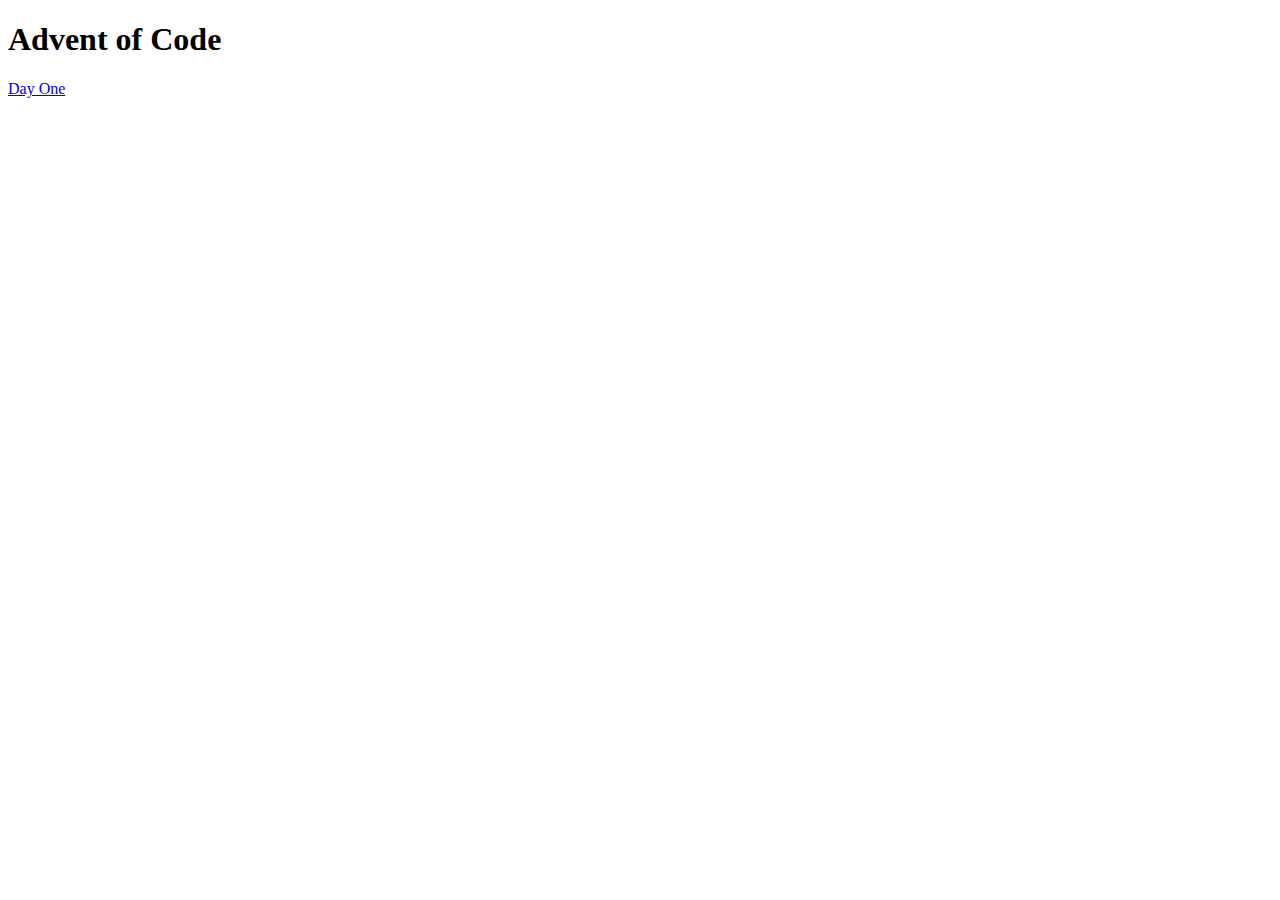
==== index.html @ 19c62e7b "file path" ====
<!DOCTYPE html>
<html lang="en">
  <head>
    <meta charset="UTF-8" />
    <meta http-equiv="X-UA-Compatible" content="IE=edge" />
    <meta name="viewport" content="width=device-width, initial-scale=1.0" />
    <title>Advent of Code</title>
  </head>
  <body>
    <h1>Advent of Code</h1>

    <article class="day one">
      <a href="./day-one/day-one.html">Day One</a>
    </article>
  </body>
</html>
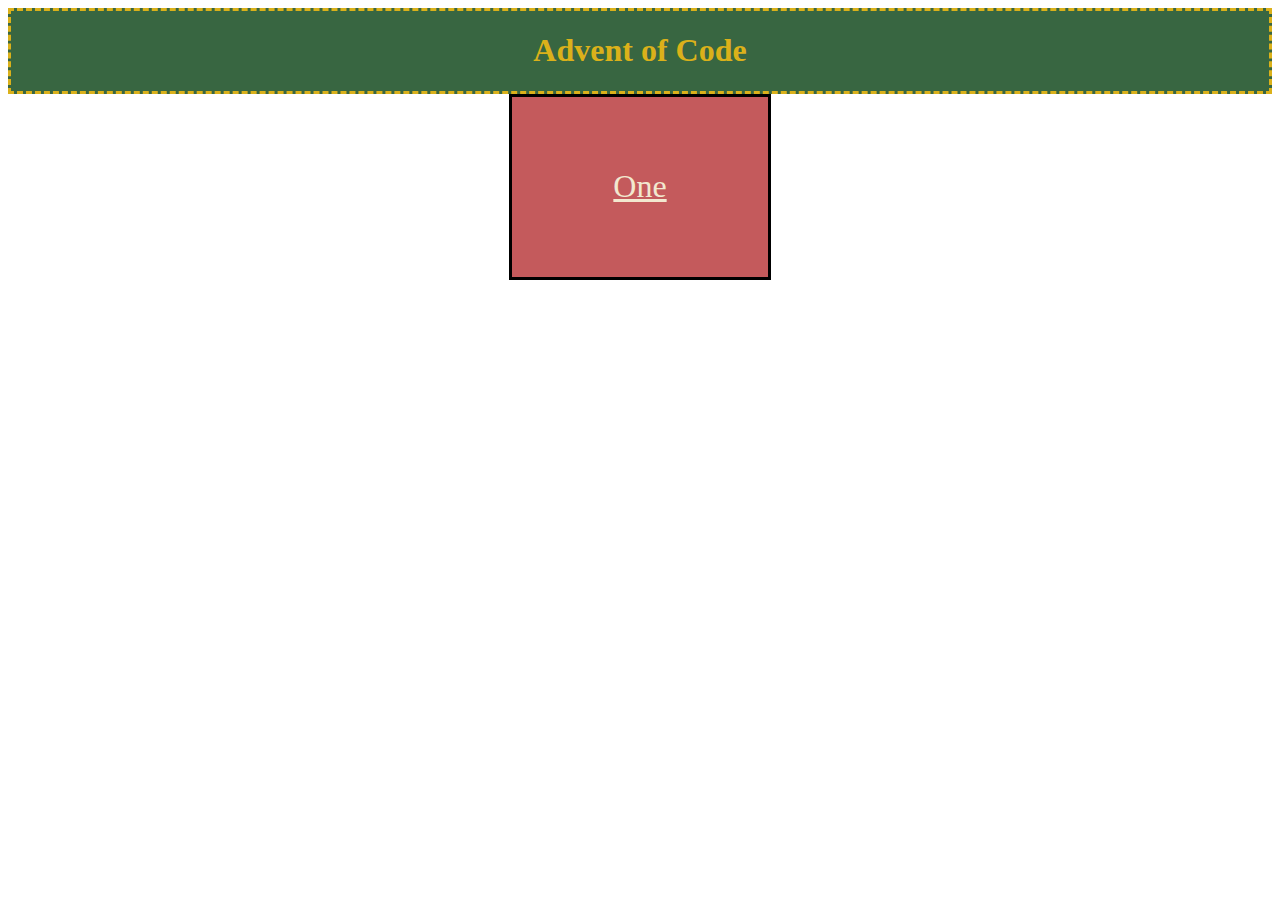
==== commit 9c3d6acc: "Add some styling to main page" ====
--- a/index.html
+++ b/index.html
@@ -4,13 +4,18 @@
     <meta charset="UTF-8" />
     <meta http-equiv="X-UA-Compatible" content="IE=edge" />
     <meta name="viewport" content="width=device-width, initial-scale=1.0" />
+    <link rel="stylesheet" href="style.css" />
     <title>Advent of Code</title>
   </head>
   <body>
-    <h1>Advent of Code</h1>
+    <header>
+      <h1>Advent of Code</h1>
+    </header>
 
-    <article class="day one">
-      <a href="./day-one/day-one.html">Day One</a>
-    </article>
+    <section class="advent-calendar">
+      <article class="day one">
+        <a href="./day-one/day-one.html">One</a>
+      </article>
+    </section>
   </body>
 </html>
--- a/style.css
+++ b/style.css
@@ -0,0 +1,46 @@
+:root {
+  --dark-green: #386641;
+  --mid-green: #6a994e;
+  --light-green: #9ec346;
+  --off-white: #f2e8cf;
+  --light-red: #c45a5c;
+  --mid-red: #b34244;
+  --dark-red: #963638;
+  --gold: #dbb11a;
+}
+
+header {
+  text-align: center;
+  color: var(--gold);
+  background-color: var(--dark-green);
+  border: 0.2em dashed var(--gold);
+}
+
+.advent-calendar {
+  display: flex;
+  flex-wrap: wrap;
+  justify-content: center;
+}
+
+.day {
+  width: 20vw;
+  height: 20vh;
+
+  border: 0.2em solid black;
+
+  display: flex;
+  justify-content: center;
+  align-items: center;
+}
+
+.one {
+  background-color: var(--light-red);
+}
+
+a {
+  color: var(--off-white);
+  font-size: 2em;
+}
+a:hover {
+  color: var(--gold);
+}
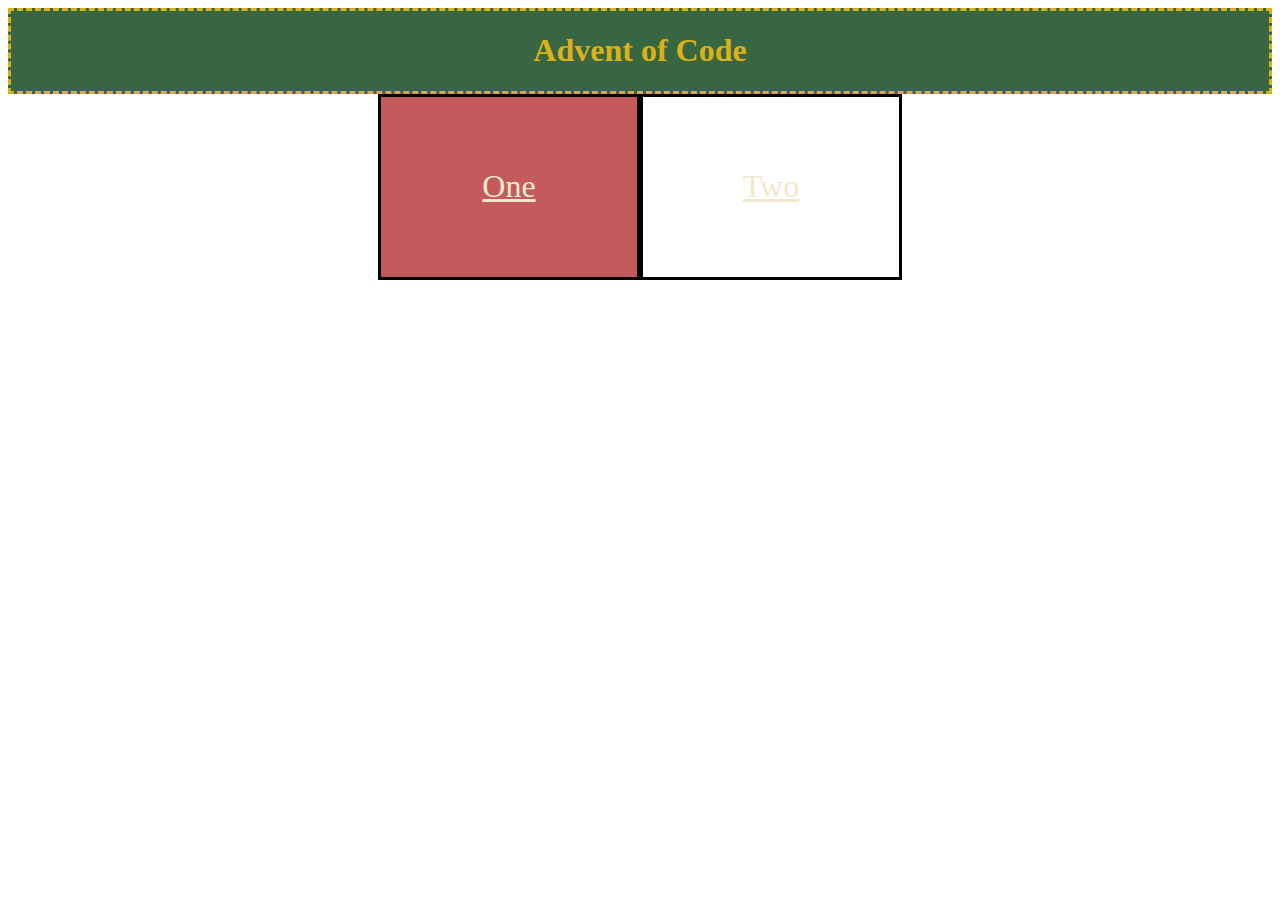
==== commit 4bfc3ddc: "D2P1" ====
--- a/index.html
+++ b/index.html
@@ -16,6 +16,9 @@
       <article class="day one">
         <a href="./day-one/day-one.html">One</a>
       </article>
+      <article class="day two">
+        <a href="./day-two/day-two.html">Two</a>
+      </article>
     </section>
   </body>
 </html>
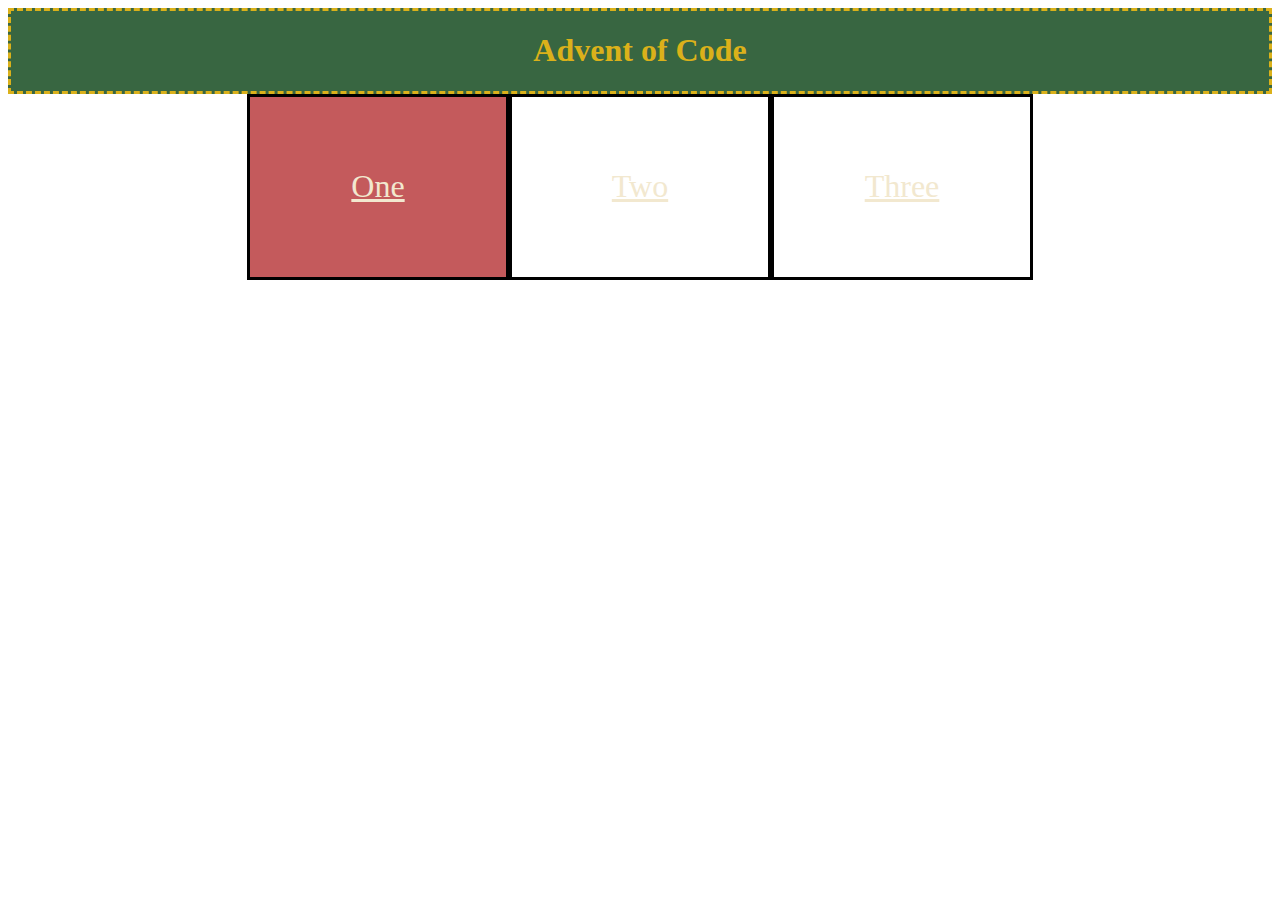
==== commit bc3b28c1: "D3P1" ====
--- a/index.html
+++ b/index.html
@@ -19,6 +19,9 @@
       <article class="day two">
         <a href="./day-two/day-two.html">Two</a>
       </article>
+      <article class="day three">
+        <a href="day-three/day-three.html">Three</a>
+      </article>
     </section>
   </body>
 </html>
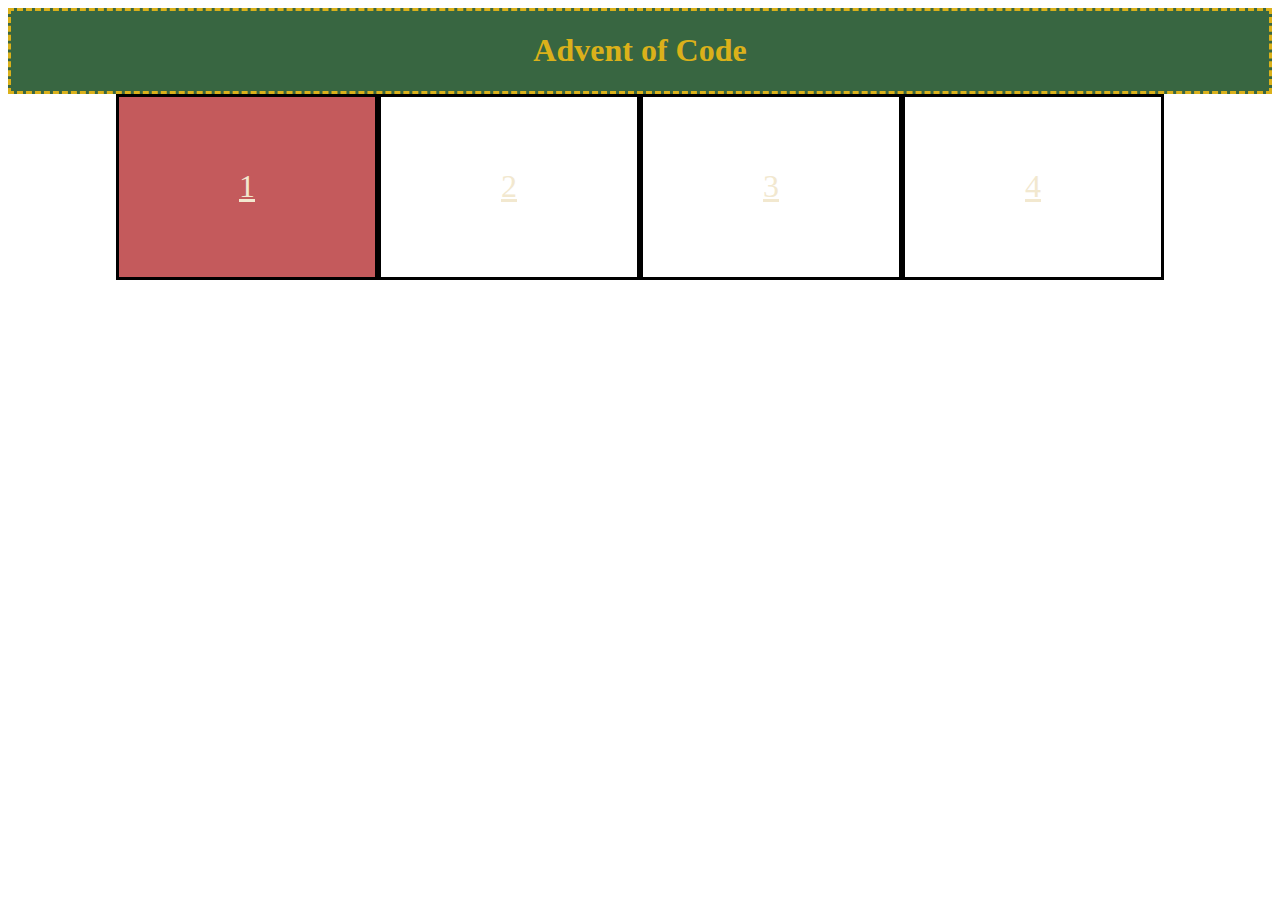
==== commit 96af343d: "Add functions to check for a number in any grid, check for a bingo in a row, and check for bingo in " ====
--- a/index.html
+++ b/index.html
@@ -14,13 +14,16 @@
 
     <section class="advent-calendar">
       <article class="day one">
-        <a href="./day-one/day-one.html">One</a>
+        <a href="./day-one/day-one.html">1</a>
       </article>
       <article class="day two">
-        <a href="./day-two/day-two.html">Two</a>
+        <a href="./day-two/day-two.html">2</a>
       </article>
       <article class="day three">
-        <a href="day-three/day-three.html">Three</a>
+        <a href="./day-three/day-three.html">3</a>
+      </article>
+      <article class="day four">
+        <a href="./day-4/4.html">4</a>
       </article>
     </section>
   </body>
